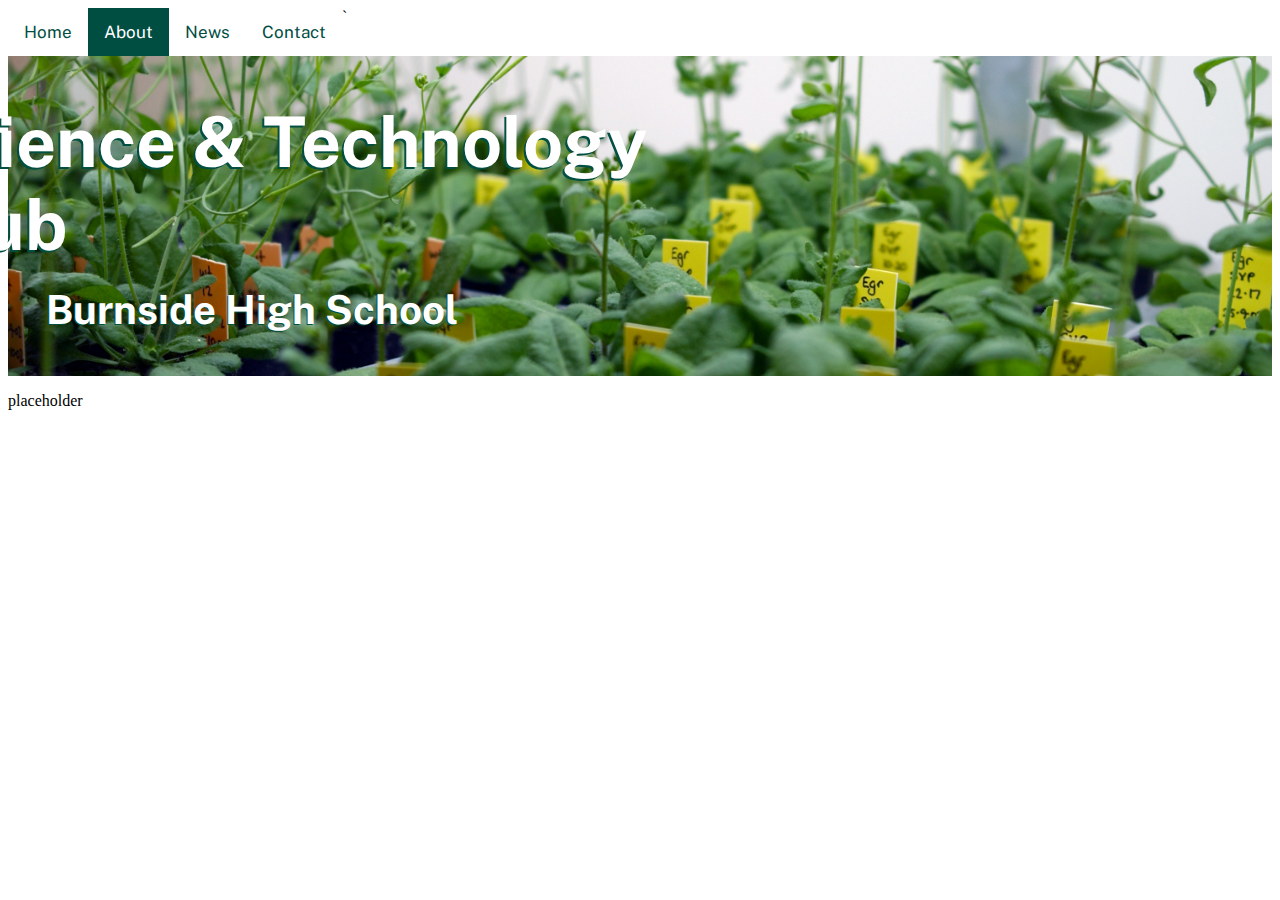
==== about.html @ 130c370d "simplified nav animation+made about page link css" ====
<!DOCTYPE html>
<html lang="en">
<head>
    <meta charset="UTF-8">
    <meta http-equiv="X-UA-Compatible" content="IE=edge">
    <meta name="viewport" content="width=device-width, initial-scale=1.0">
    <link rel="stylesheet" href="about.css">
    <title>Document</title>
</head>
<body>
    <div class="topnav">
        <a href="index.html">Home</a>
        <a class="active" href="about.html">About</a>
        <a href="#news">News</a>`
        <a href="#contact">Contact</a>
      </div>
      <section class="hero-image">
        <h1 class="hero-text">
            Science & Technology Club
        </h1>
        <h3 class="hero-subtext">
            Burnside High School
        </h3>
    </section>
    <p>placeholder</p>
</body>
</html>
---- about.css ----
@import url('https://fonts.googleapis.com/css2?family=Public+Sans:ital,wght@0,100..900;1,100..900&display=swap');

.hero-image{
    background-image: url("./images/plants_hero_image.jpg");
    height: 320px;
    background-position: center;
    background-repeat: no-repeat;
    background-size: cover;
    position: relative;
}

.hero-text {
    font-family: "Public Sans";
    font-weight: bold;
    text-align: left;
    position: absolute;
    top: 80px;
    left: 24%;
    transform: translate(-50%, -50%);
    color: white;
    font-size: 70px;
    max-width: 800px;
    text-shadow: -2px 2px rgb(0,79,66);
}

.hero-subtext{
   font-family: "Public Sans";
    text-align: left;
    position: absolute;
    top: 190px;
    left: 3%;
    color: white;
    font-size: 40px;
    text-shadow: -1px 1px rgb(0,79,66);
}

/* Add a black background color to the top navigation */
.topnav {
    background-color: rgb(255, 255, 255);
    overflow: hidden;
  }
  
  /* Style the links inside the navigation bar */
  .topnav a {
    font-family: "Public Sans";
    float: left;
    color: rgb(0, 78, 66);
    text-align: center;
    padding: 14px 16px;
    text-decoration: none;
    font-size: 17px;
    transition: background-color .3s;
  }

/* Style the active tab in the navigation bar */
.topnav a.active {
  background-color: rgb(0, 78, 66);
  color: white;
 }

.topnav a:hover {
  background-color: rgba(0, 77, 65, 0.349);
}
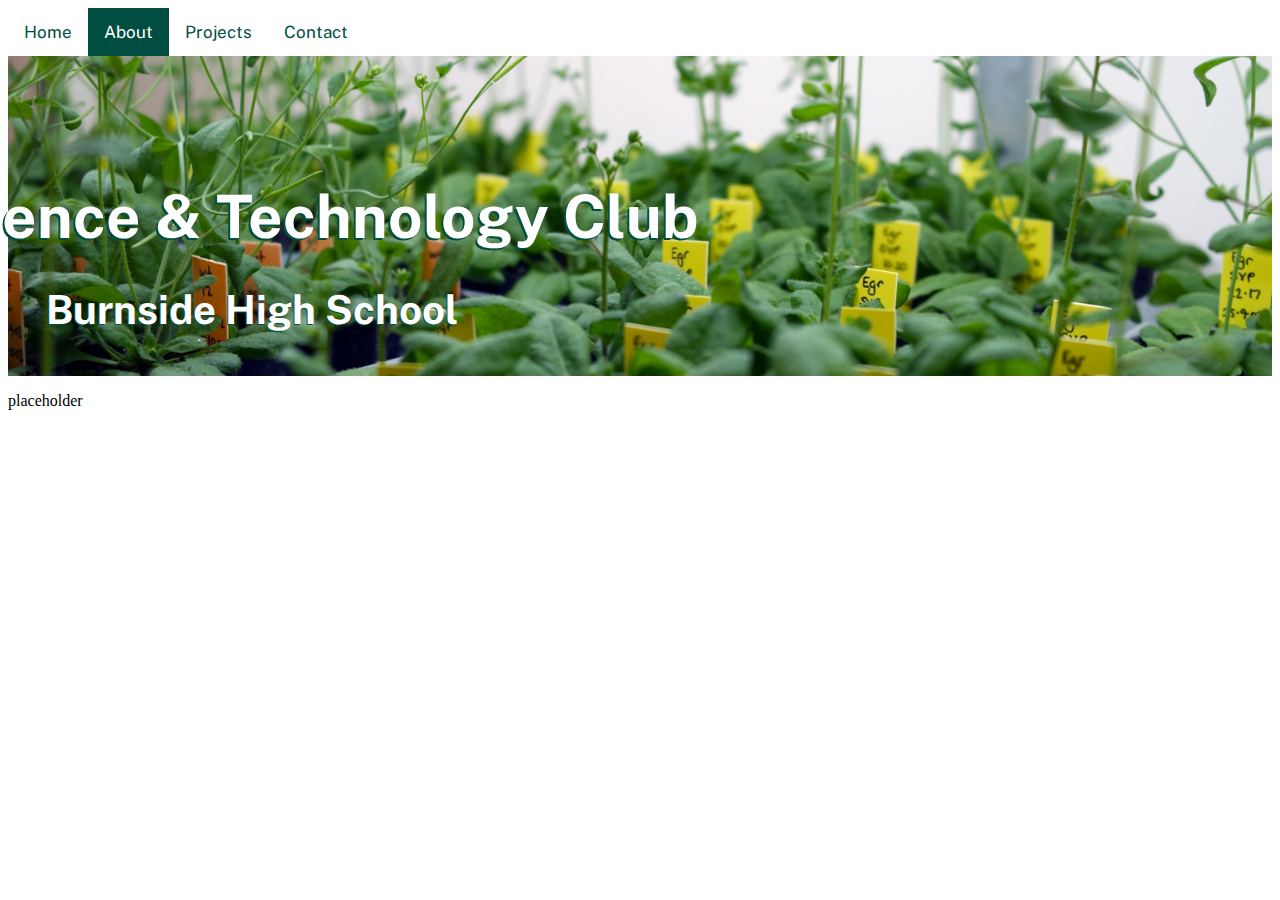
==== commit a3bd5aff: "changed news to projects" ====
--- a/about.html
+++ b/about.html
@@ -11,7 +11,7 @@
     <div class="topnav">
         <a href="index.html">Home</a>
         <a class="active" href="about.html">About</a>
-        <a href="#news">News</a>`
+        <a href="#projects">Projects</a>
         <a href="#contact">Contact</a>
       </div>
       <section class="hero-image">
--- a/about.css
+++ b/about.css
@@ -10,28 +10,28 @@
 }
 
 .hero-text {
-    font-family: "Public Sans";
-    font-weight: bold;
-    text-align: left;
-    position: absolute;
-    top: 80px;
-    left: 24%;
-    transform: translate(-50%, -50%);
-    color: white;
-    font-size: 70px;
-    max-width: 800px;
-    text-shadow: -2px 2px rgb(0,79,66);
+  font-family: "Public Sans";
+  font-weight: bold;
+  text-align: left;
+  position: absolute;
+  top: 120px;
+  left: 23.5%;
+  transform: translate(-50%, -50%);
+  color: white;
+  font-size: 60px;
+  max-width: 800px;
+  text-shadow: -2px 2px rgb(0,79,66);
 }
 
 .hero-subtext{
-   font-family: "Public Sans";
-    text-align: left;
-    position: absolute;
-    top: 190px;
-    left: 3%;
-    color: white;
-    font-size: 40px;
-    text-shadow: -1px 1px rgb(0,79,66);
+ font-family: "Public Sans";
+  text-align: left;
+  position: absolute;
+  top: 190px;
+  left: 3%;
+  color: white;
+  font-size: 40px;
+  text-shadow: -1px 1px rgb(0,79,66);
 }
 
 /* Add a black background color to the top navigation */
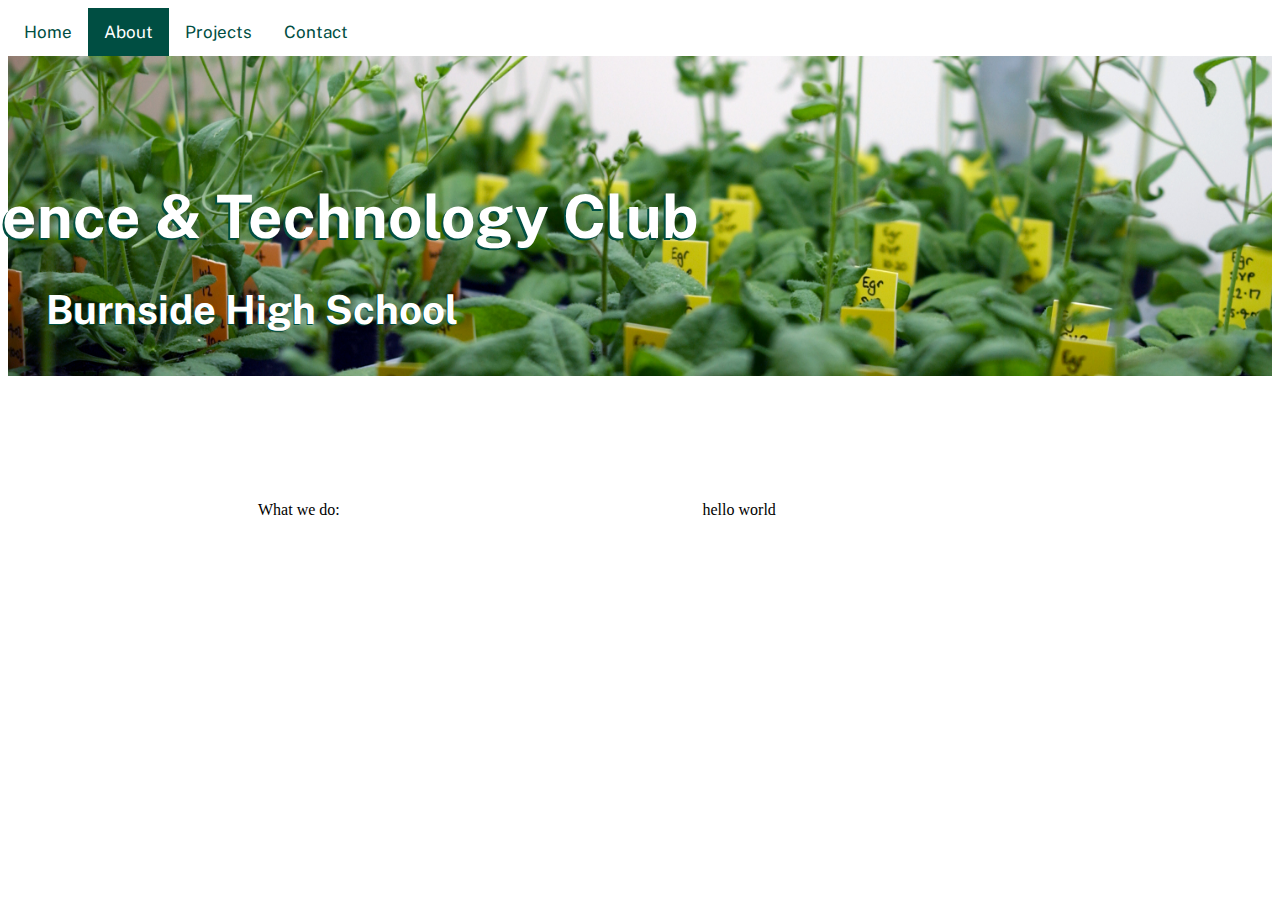
==== commit 4804f3f4: "added content to about.html" ====
--- a/about.html
+++ b/about.html
@@ -11,8 +11,8 @@
     <div class="topnav">
         <a href="index.html">Home</a>
         <a class="active" href="about.html">About</a>
-        <a href="#projects">Projects</a>
-        <a href="#contact">Contact</a>
+        <a href="projects.html">Projects</a>
+        <a href="contact.html">Contact</a>
       </div>
       <section class="hero-image">
         <h1 class="hero-text">
@@ -22,6 +22,14 @@
             Burnside High School
         </h3>
     </section>
-    <p>placeholder</p>
+    <section class="two-column">
+        <section class="left-column">
+            What we do:
+
+        </section>
+        <section class="right-column">
+            hello world
+        </section>
+    </section>
 </body>
 </html>--- a/about.css
+++ b/about.css
@@ -61,3 +61,12 @@
 .topnav a:hover {
   background-color: rgba(0, 77, 65, 0.349);
 }
+
+.two-column{
+  display: grid;
+  grid-template-columns: 1fr 1fr;
+  padding-left:250px ;
+  padding-right: 250px;
+  padding-top: 125px;
+  gap: 125px;
+}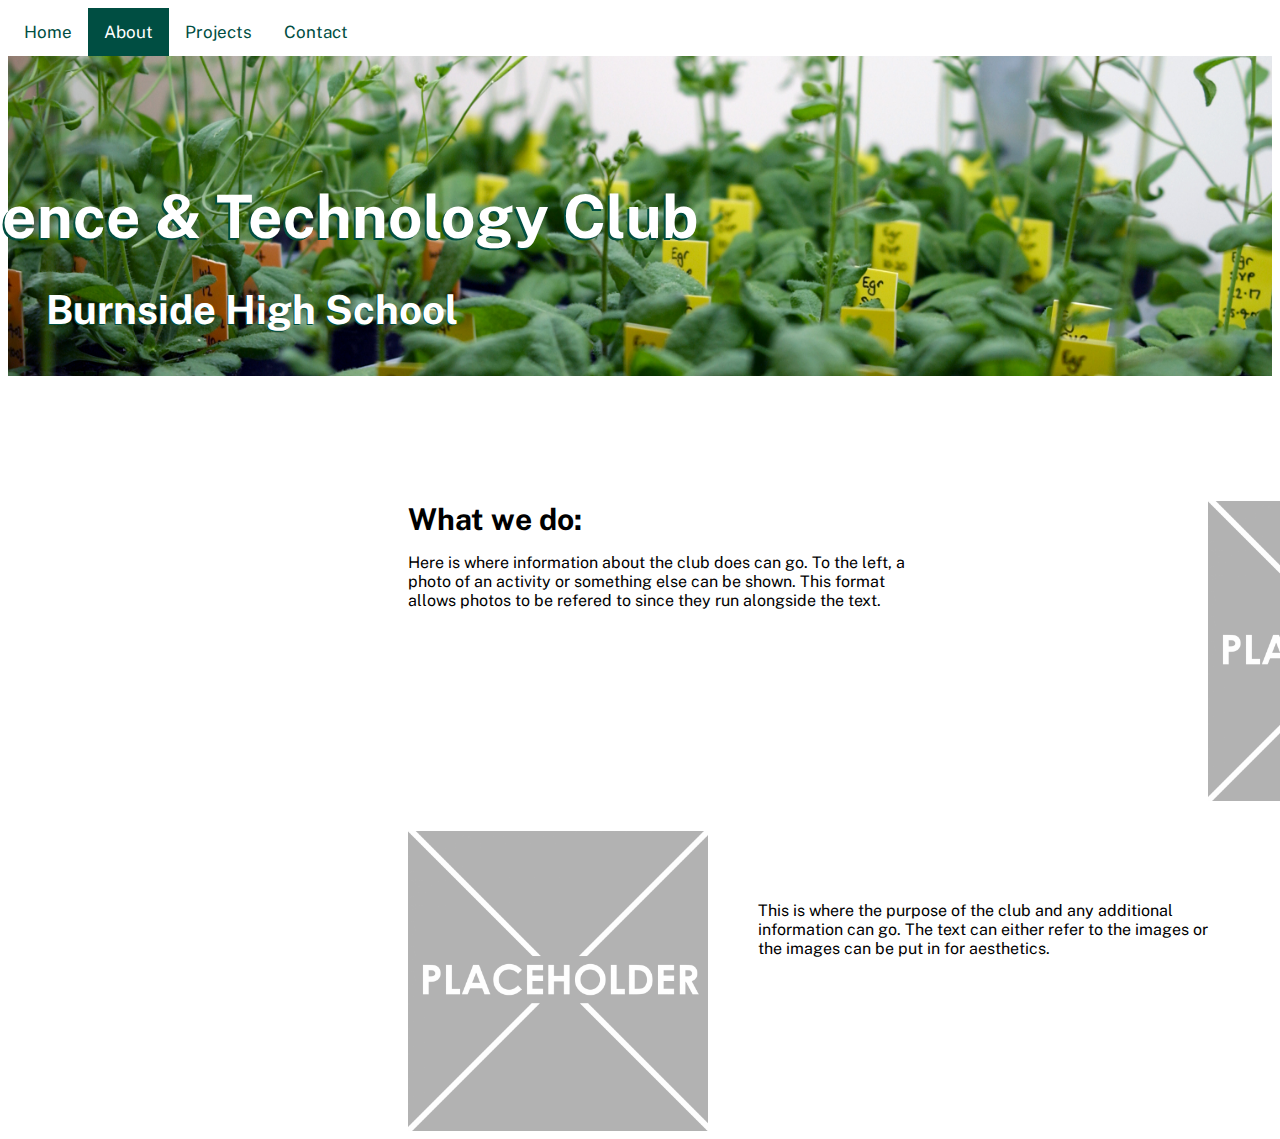
==== commit a0856401: "finished about.css" ====
--- a/about.html
+++ b/about.html
@@ -24,11 +24,20 @@
     </section>
     <section class="two-column">
         <section class="left-column">
-            What we do:
-
-        </section>
-        <section class="right-column">
-            hello world
+            <section class="left"><h1>
+                What we do:
+            </h1>
+            <p>
+                Here is where information about the club does can go. To the left, a photo of an activity or something else can be shown. This format allows photos to be refered to since they run alongside the text.
+            </p>
+            </section>
+            <img class="project1img" src="./images/placeholder-1-e1533569576673-960x960.png" alt="Placeholder">
+            <section class="bottom">
+                <img class="project2img" src="./images/placeholder-1-e1533569576673-960x960.png" alt="Placeholder">
+                <p>
+                    This is where the purpose of the club and any additional information can go. The text can either refer to the images or the images can be put in for aesthetics.
+                </p>
+            </section>
         </section>
     </section>
 </body>
--- a/about.css
+++ b/about.css
@@ -63,10 +63,45 @@
 }
 
 .two-column{
+  font-family: "Public Sans";
+  padding-left:400px ;
+  padding-right: 400px;
+  padding-top: 125px;
+  gap: 125px;
+  width: 800px;
+}
+
+.left-column{
   display: grid;
   grid-template-columns: 1fr 1fr;
-  padding-left:250px ;
-  padding-right: 250px;
-  padding-top: 125px;
-  gap: 125px;
+}
+
+.left-column h1{
+  font-size: 30px;
+  margin-top: 0px;
+  margin-bottom: 0px;
+}
+
+.left {
+  width: 500px;
+}
+
+.project1img {
+  width: 300px;
+}
+
+.project2img {
+  width: 300px;
+  margin-top: 30px;
+}
+
+.bottom {
+  display: grid;
+  grid-template-columns: 1fr 1fr;
+}
+
+.bottom p {
+  margin-left: 50px;
+  margin-top: 100px;
+  width: 450px;
 }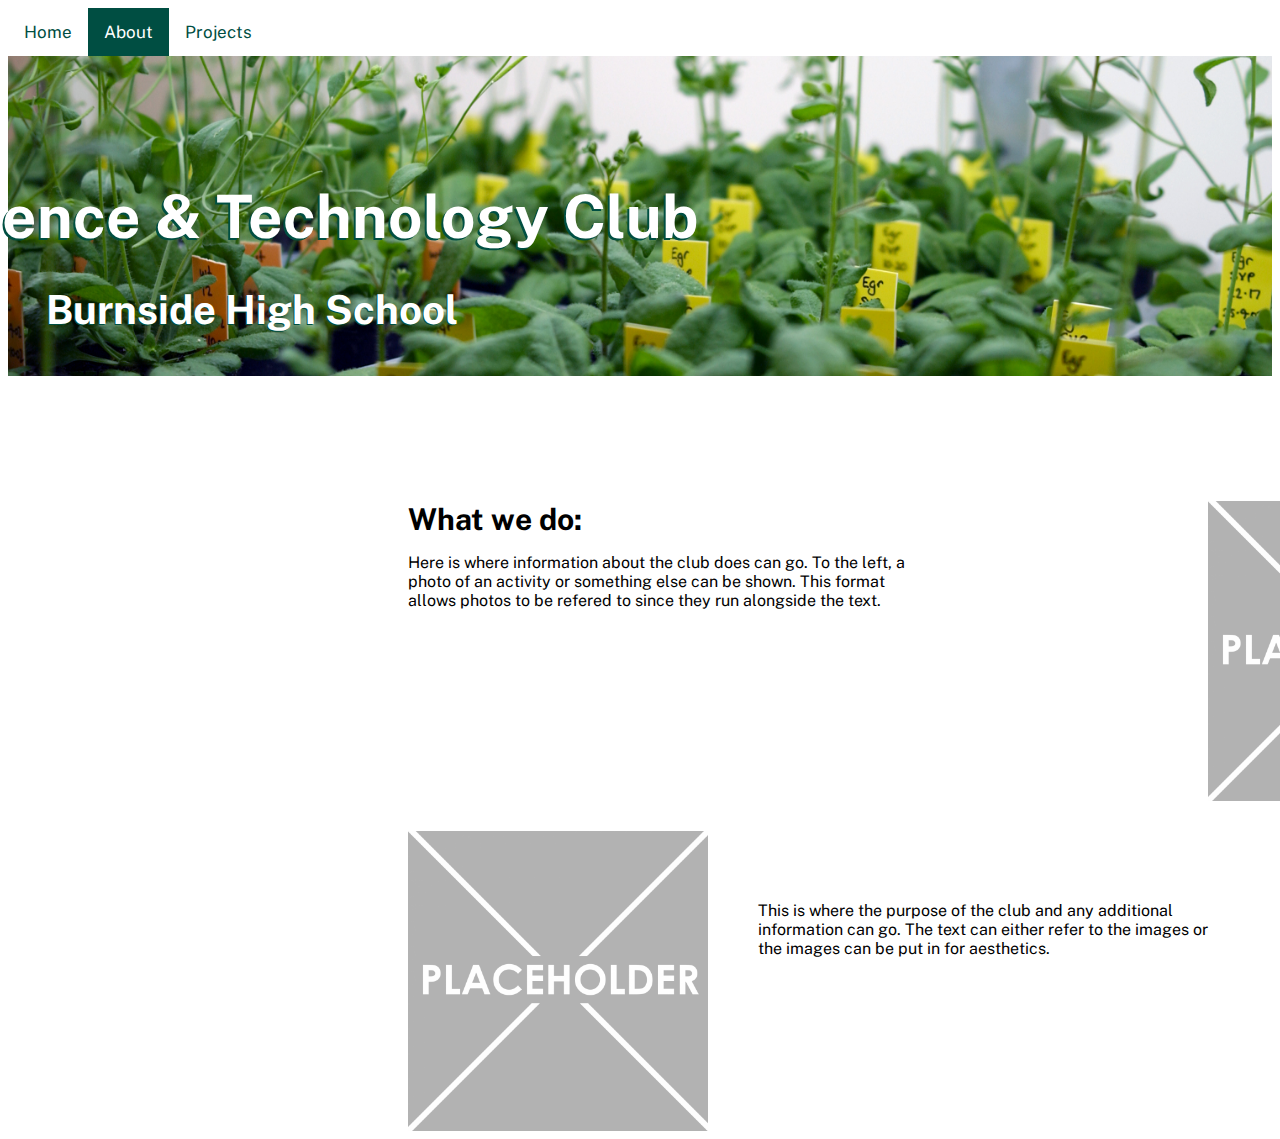
==== commit 27580158: "moved contact.html and contact.css to recycle bin" ====
--- a/about.html
+++ b/about.html
@@ -12,7 +12,6 @@
         <a href="index.html">Home</a>
         <a class="active" href="about.html">About</a>
         <a href="projects.html">Projects</a>
-        <a href="contact.html">Contact</a>
       </div>
       <section class="hero-image">
         <h1 class="hero-text">
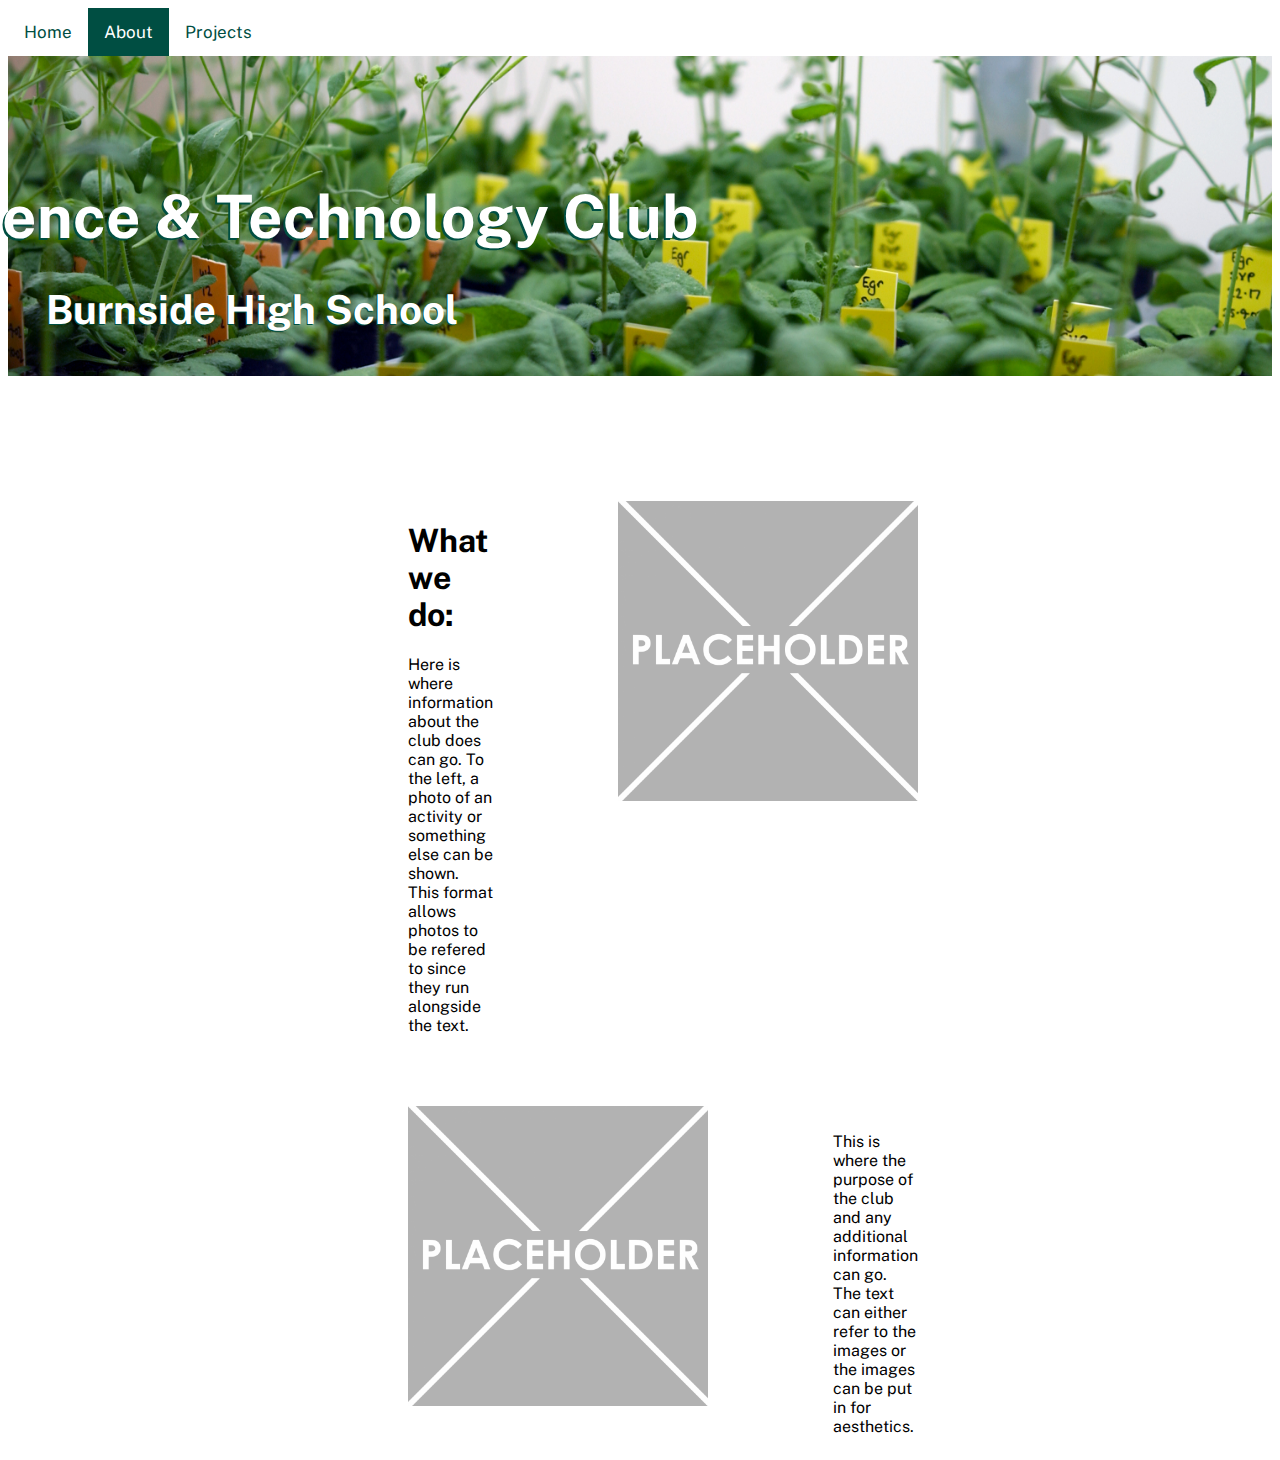
==== commit 02bdacad: "finished fixing formatting" ====
--- a/about.html
+++ b/about.html
@@ -1,5 +1,6 @@
 <!DOCTYPE html>
 <html lang="en">
+
 <head>
     <meta charset="UTF-8">
     <meta http-equiv="X-UA-Compatible" content="IE=edge">
@@ -7,13 +8,14 @@
     <link rel="stylesheet" href="about.css">
     <title>Document</title>
 </head>
+
 <body>
     <div class="topnav">
         <a href="index.html">Home</a>
         <a class="active" href="about.html">About</a>
         <a href="projects.html">Projects</a>
-      </div>
-      <section class="hero-image">
+    </div>
+    <section class="hero-image">
         <h1 class="hero-text">
             Science & Technology Club
         </h1>
@@ -21,23 +23,37 @@
             Burnside High School
         </h3>
     </section>
-    <section class="two-column">
-        <section class="left-column">
-            <section class="left"><h1>
+    <section class="two-column-left">
+        <section>
+            <h1>
                 What we do:
             </h1>
             <p>
-                Here is where information about the club does can go. To the left, a photo of an activity or something else can be shown. This format allows photos to be refered to since they run alongside the text.
+                Here is where information about the club does can go. To the left, a photo of an activity or something
+                else can be shown. This format allows photos to be refered to since they run alongside the text.
             </p>
-            </section>
+        </section>
+        <div>
             <img class="project1img" src="./images/placeholder-1-e1533569576673-960x960.png" alt="Placeholder">
-            <section class="bottom">
-                <img class="project2img" src="./images/placeholder-1-e1533569576673-960x960.png" alt="Placeholder">
-                <p>
-                    This is where the purpose of the club and any additional information can go. The text can either refer to the images or the images can be put in for aesthetics.
-                </p>
-            </section>
-        </section>
+        </div>
+    </section>
+
+    <section class="two-column-right">
+        <div>
+            <img class="project2img" src="./images/placeholder-1-e1533569576673-960x960.png" alt="Placeholder">
+        </div>
+        <div>
+            <p>
+                This is where the purpose of the club and any additional information can go. The text can either refer
+                to the images or the images can be put in for aesthetics.
+            </p>
+        </div>
+    </section>
+
+    <section class="2cl">
+
+
     </section>
 </body>
+
 </html>--- a/about.css
+++ b/about.css
@@ -62,14 +62,28 @@
   background-color: rgba(0, 77, 65, 0.349);
 }
 
-.two-column{
+.two-column-left{
   font-family: "Public Sans";
   padding-left:400px ;
   padding-right: 400px;
   padding-top: 125px;
   gap: 125px;
-  width: 800px;
+  /* width: 800px; */
+  display: grid;
+  grid-template-columns: 3fr 1fr;
 }
+
+.two-column-right{
+  font-family: "Public Sans";
+  padding-left:400px ;
+  padding-right: 400px;
+  padding-top: 25px;
+  gap: 125px;
+  /* width: 800px; */
+  display: grid;
+  grid-template-columns: 1fr 3fr;
+}
+
 
 .left-column{
   display: grid;
@@ -82,9 +96,6 @@
   margin-bottom: 0px;
 }
 
-.left {
-  width: 500px;
-}
 
 .project1img {
   width: 300px;
@@ -92,16 +103,10 @@
 
 .project2img {
   width: 300px;
+  padding-top: 100;
   margin-top: 30px;
 }
 
-.bottom {
-  display: grid;
-  grid-template-columns: 1fr 1fr;
-}
-
-.bottom p {
-  margin-left: 50px;
-  margin-top: 100px;
-  width: 450px;
+.two-column-right p {
+  padding-top: 40px;
 }